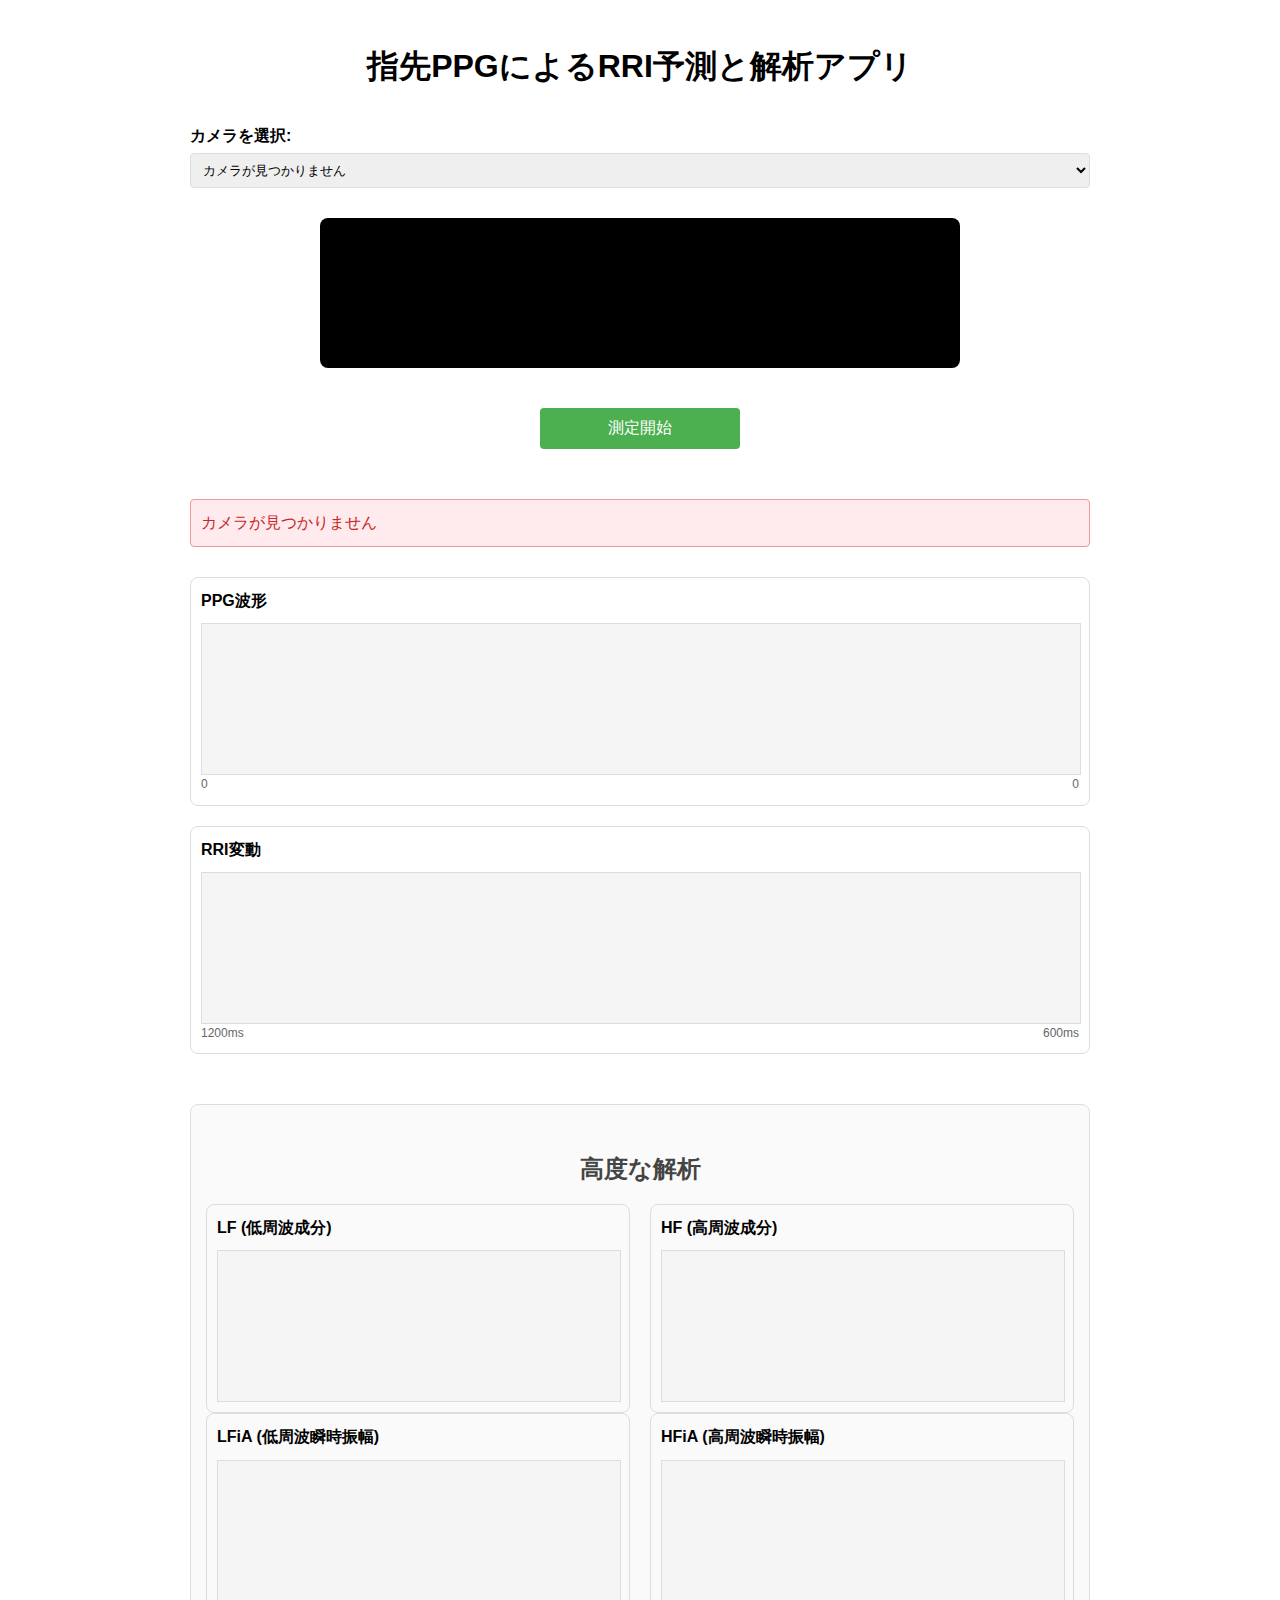
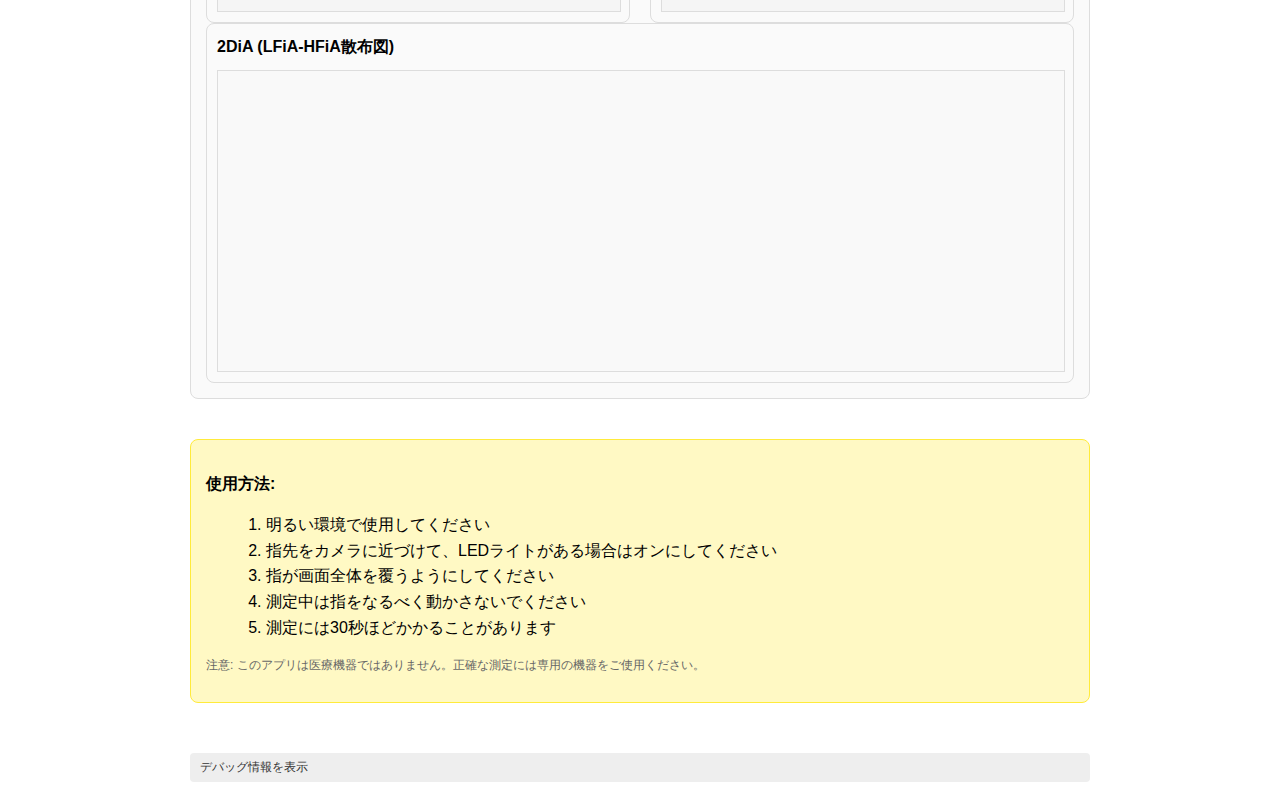
==== index.html @ 348ecae9 "init" ====
<!DOCTYPE html>
<html lang="ja">
<head>
    <meta charset="UTF-8">
    <meta name="viewport" content="width=device-width, initial-scale=1.0">
    <title>指先PPGによるRRI予測と解析アプリ</title>
    <link rel="stylesheet" href="styles.css">
</head>
<body>
    <h1>指先PPGによるRRI予測と解析アプリ</h1>
    
    <div class="container">
        <div class="camera-select">
            <label for="camera-select">カメラを選択:</label>
            <select id="camera-select"></select>
        </div>
        
        <div class="video-container">
            <video id="video" autoplay playsinline muted></video>
            <canvas id="canvas" class="overlay"></canvas>
        </div>
        
        <div class="controls">
            <button id="start-btn" class="start">測定開始</button>
            <button id="stop-btn" class="stop" style="display: none;">測定停止</button>
        </div>
        
        <div id="error-message" class="error-message"></div>
        
        <div id="heart-rate-display" class="heart-rate-display" style="display: none;">
            <div id="heart-rate" class="heart-rate">-- BPM</div>
            <div id="avg-rri">平均RRI: -- ms</div>
        </div>
        
        <div class="graph-section">
            <div class="graph-container">
                <div class="graph-title">PPG波形</div>
                <div class="graph" id="ppg-graph"></div>
                <div class="graph-labels">
                    <span id="ppg-max">0</span>
                    <span id="ppg-min">0</span>
                </div>
            </div>
            
            <div class="graph-container">
                <div class="graph-title">RRI変動</div>
                <div class="graph" id="rri-graph"></div>
                <div class="graph-labels">
                    <span>1200ms</span>
                    <span>600ms</span>
                </div>
            </div>
        </div>
        
        <div class="advanced-analysis-section">
            <h2>高度な解析</h2>
            <div class="graph-section two-columns">
                <div class="graph-container">
                    <div class="graph-title">LF (低周波成分)</div>
                    <div class="graph" id="lf-graph"></div>
                </div>
                
                <div class="graph-container">
                    <div class="graph-title">HF (高周波成分)</div>
                    <div class="graph" id="hf-graph"></div>
                </div>
            </div>
            
            <div class="graph-section two-columns">
                <div class="graph-container">
                    <div class="graph-title">LFiA (低周波瞬時振幅)</div>
                    <div class="graph" id="lfia-graph"></div>
                </div>
                
                <div class="graph-container">
                    <div class="graph-title">HFiA (高周波瞬時振幅)</div>
                    <div class="graph" id="hfia-graph"></div>
                </div>
            </div>
            
            <div class="graph-container">
                <div class="graph-title">2DiA (LFiA-HFiA散布図)</div>
                <div class="graph scatter-plot" id="scatter-graph"></div>
            </div>
        </div>
        
        <div class="instructions">
            <p><strong>使用方法:</strong></p>
            <ol>
                <li>明るい環境で使用してください</li>
                <li>指先をカメラに近づけて、LEDライトがある場合はオンにしてください</li>
                <li>指が画面全体を覆うようにしてください</li>
                <li>測定中は指をなるべく動かさないでください</li>
                <li>測定には30秒ほどかかることがあります</li>
            </ol>
            <p class="disclaimer">注意: このアプリは医療機器ではありません。正確な測定には専用の機器をご使用ください。</p>
        </div>
        
        <div class="debug-toggle" id="debug-toggle">デバッグ情報を表示</div>
        <div class="debug-container" id="debug-container">
            <div>検出したピーク数: <span id="peak-count">0</span></div>
            <div>最新のPPG値: <span id="current-ppg">0</span></div>
            <div>フレームレート: <span id="framerate">0</span> fps</div>
            <div>LFiA: <span id="lfia-value">0</span> ms</div>
            <div>HFiA: <span id="hfia-value">0</span> ms</div>
        </div>
    </div>

    <!-- 必ずSignalProcessorを先に読み込む -->
    <script src="signal-processing.js"></script>
    <!-- 次にCameraProcessorを読み込む -->
    <script src="camera-processor.js"></script>
    <!-- 最後にメインアプリケーションを読み込む -->
    <script src="app.js"></script>
</body>
</html>
---- styles.css ----
/* styles.css */
body {
    font-family: 'Helvetica Neue', Arial, sans-serif;
    max-width: 900px;
    margin: 0 auto;
    padding: 20px;
    line-height: 1.6;
}

h1 {
    text-align: center;
    margin-bottom: 20px;
}

h2 {
    text-align: center;
    margin: 30px 0 15px;
    color: #444;
}

.container {
    display: flex;
    flex-direction: column;
    gap: 20px;
}

.video-container {
    position: relative;
    background-color: #000;
    border-radius: 8px;
    overflow: hidden;
    width: 100%;
    max-width: 640px;
    margin: 0 auto;
}

video, canvas {
    width: 100%;
    height: auto;
    display: block;
}

canvas.overlay {
    position: absolute;
    top: 0;
    left: 0;
    width: 100%;
    height: 100%;
    opacity: 0;
}

.controls {
    display: flex;
    justify-content: center;
    margin: 20px 0;
}

button {
    padding: 10px 20px;
    font-size: 16px;
    border: none;
    border-radius: 4px;
    cursor: pointer;
    width: 200px;
    transition: background-color 0.3s;
}

button.start {
    background-color: #4CAF50;
    color: white;
}

button.stop {
    background-color: #f44336;
    color: white;
}

.heart-rate-display {
    background-color: #e3f2fd;
    border: 1px solid #90caf9;
    color: #0d47a1;
    padding: 15px;
    border-radius: 8px;
    text-align: center;
    margin: 20px 0;
}

.heart-rate {
    font-size: 32px;
    font-weight: bold;
}

.graph-section {
    display: flex;
    flex-direction: column;
    gap: 20px;
}

.two-columns {
    display: grid;
    grid-template-columns: 1fr 1fr;
    gap: 20px;
}

.graph-container {
    margin: 0;
    border: 1px solid #ddd;
    border-radius: 8px;
    padding: 10px;
}

.graph-title {
    font-weight: bold;
    margin-bottom: 10px;
}

.graph {
    height: 150px;
    width: 100%;
    background-color: #f5f5f5;
    position: relative;
    overflow: hidden;
    border: 1px solid #ddd;
}

.scatter-plot {
    height: 300px;
    background-color: #f9f9f9;
}

.graph-labels {
    display: flex;
    justify-content: space-between;
    font-size: 12px;
    color: #666;
}

.instructions {
    background-color: #fff9c4;
    border: 1px solid #ffeb3b;
    padding: 15px;
    border-radius: 8px;
    margin: 20px 0;
}

.instructions ol {
    margin-left: 20px;
}

.instructions .disclaimer {
    font-size: 12px;
    color: #666;
    margin-top: 10px;
}

.error-message {
    background-color: #ffebee;
    border: 1px solid #ef9a9a;
    color: #c62828;
    padding: 10px;
    border-radius: 4px;
    margin: 10px 0;
    display: none;
}

.camera-select {
    margin: 10px 0;
}

select {
    width: 100%;
    padding: 8px;
    border-radius: 4px;
    border: 1px solid #ddd;
}

label {
    display: block;
    margin-bottom: 5px;
    font-weight: bold;
}

.ppg-bar, .rri-bar, .value-bar {
    position: absolute;
    bottom: 0;
    width: 2px;
}

.ppg-bar {
    background-color: #f44336;
}

.rri-bar {
    background-color: #2196F3;
}

.lf-bar {
    background-color: #ff9800;
}

.hf-bar {
    background-color: #4CAF50;
}

.lfia-bar {
    background-color: #9c27b0;
}

.hfia-bar {
    background-color: #00bcd4;
}

.scatter-point {
    position: absolute;
    width: 6px;
    height: 6px;
    background-color: #3f51b5;
    border-radius: 50%;
    transform: translate(-3px, -3px);
}

.debug-container {
    margin-top: 20px;
    padding: 10px;
    border: 1px solid #ddd;
    border-radius: 4px;
    background-color: #f9f9f9;
    display: none;
}

.debug-toggle {
    background-color: #eee;
    color: #333;
    padding: 5px 10px;
    border-radius: 4px;
    cursor: pointer;
    display: inline-block;
    margin-top: 10px;
    font-size: 12px;
}

.advanced-analysis-section {
    border: 1px solid #ddd;
    border-radius: 8px;
    padding: 15px;
    margin-top: 30px;
    background-color: #fafafa;
}

@media (max-width: 768px) {
    .two-columns {
        grid-template-columns: 1fr;
    }
}
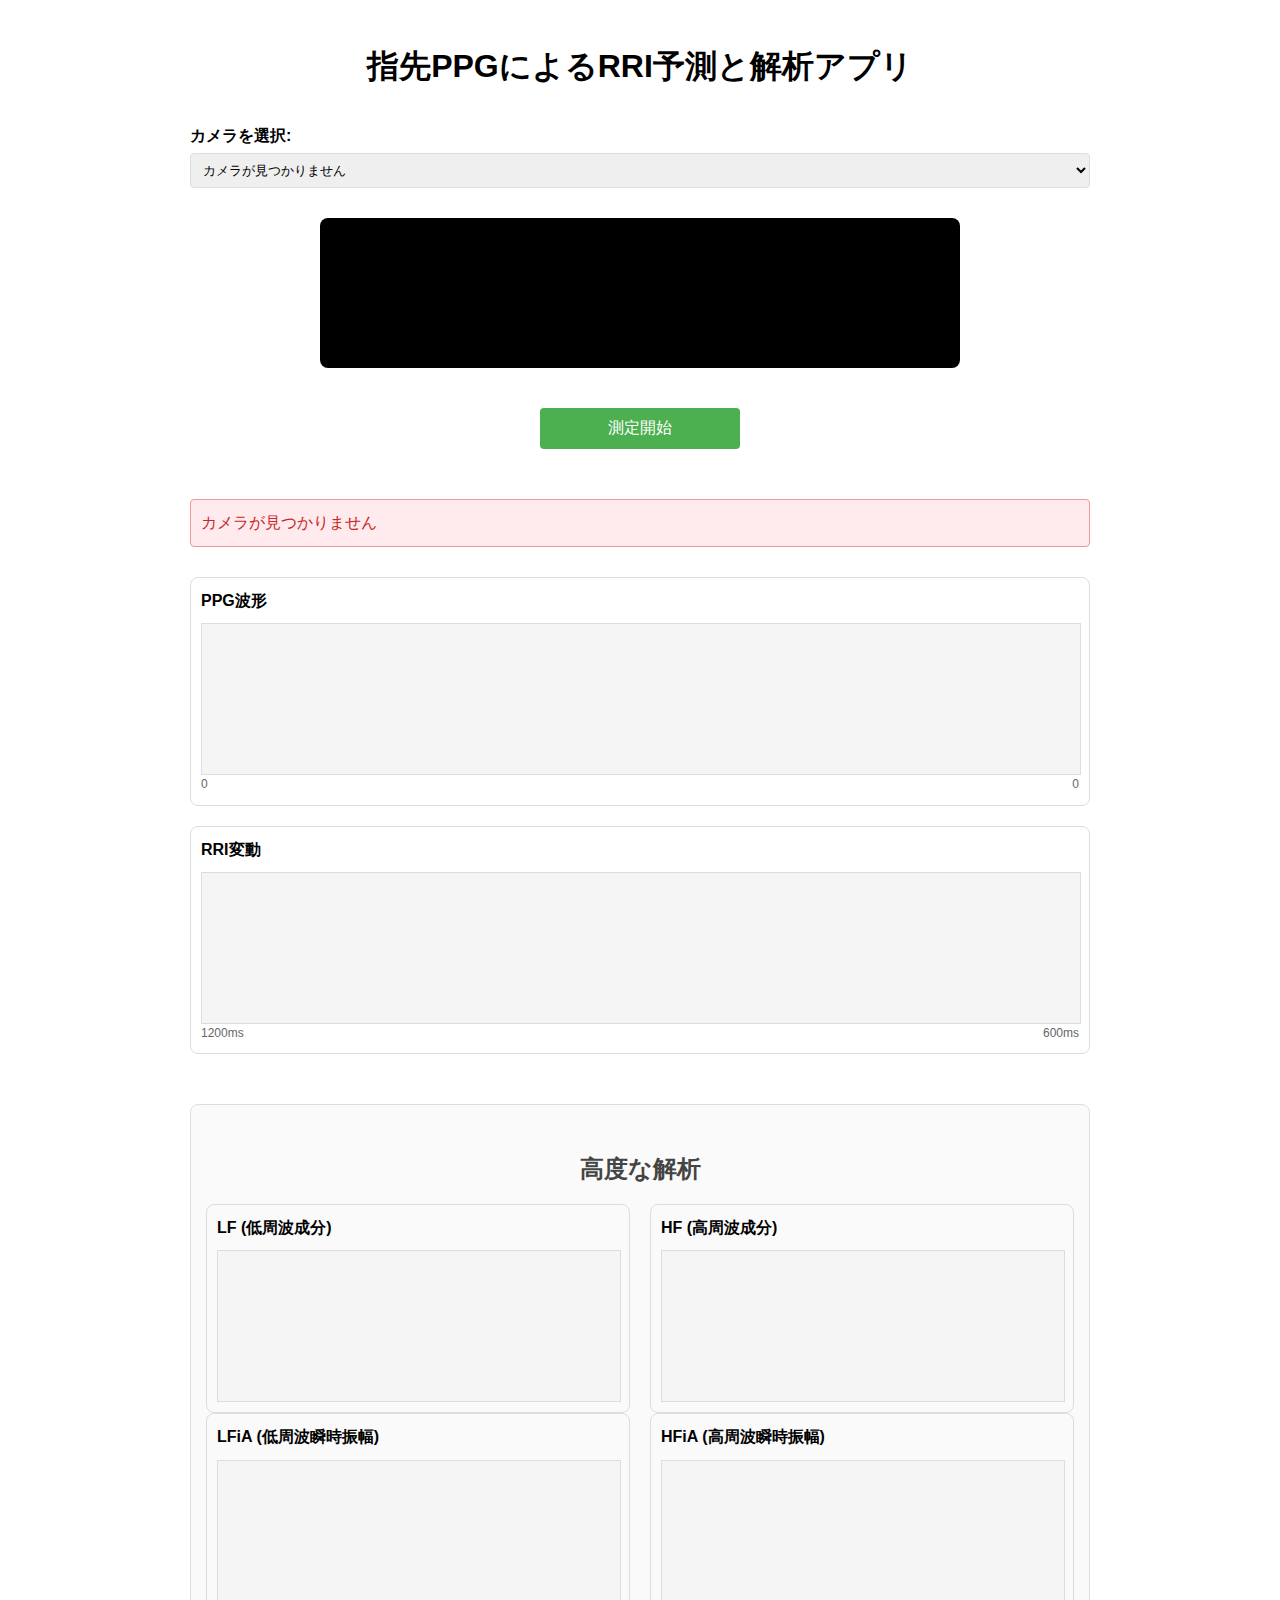
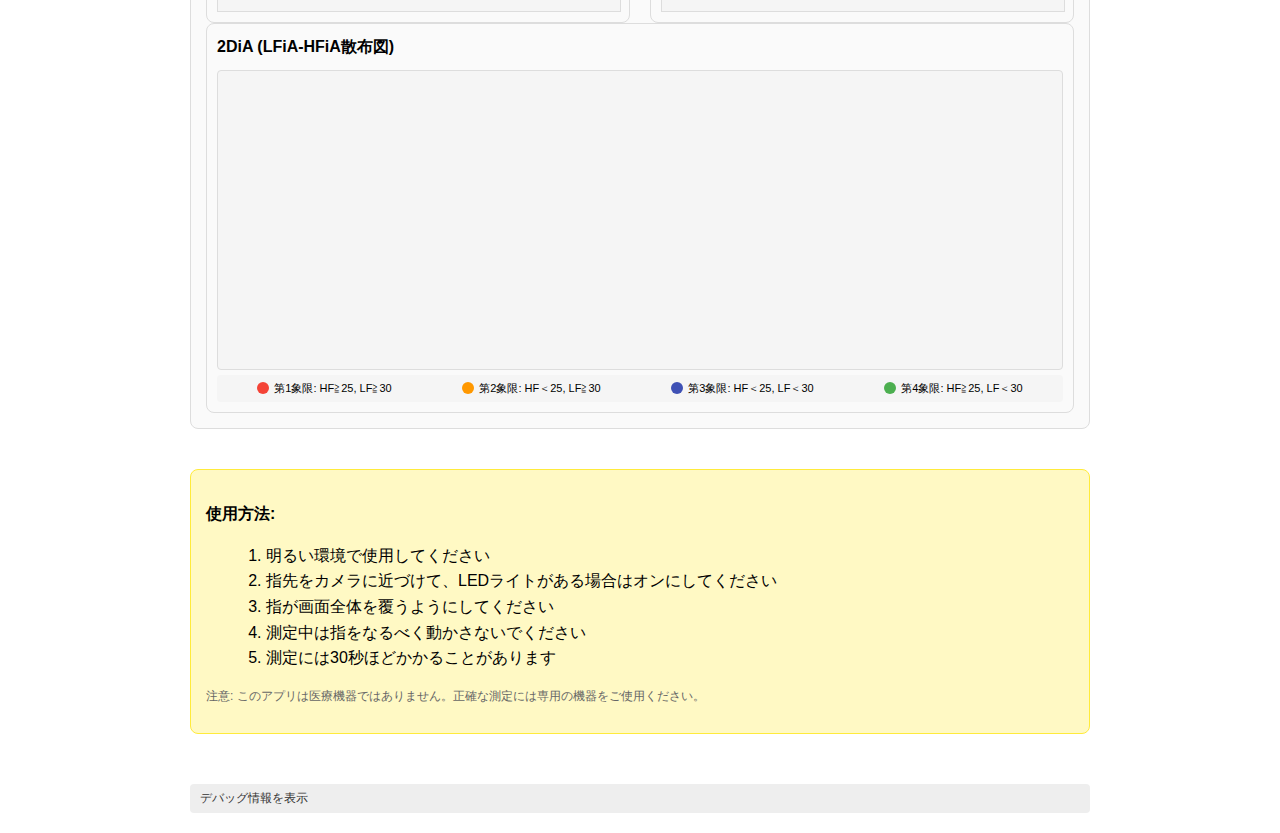
==== commit bef51309: "init" ====
--- a/index.html
+++ b/index.html
@@ -81,6 +81,12 @@
             <div class="graph-container">
                 <div class="graph-title">2DiA (LFiA-HFiA散布図)</div>
                 <div class="graph scatter-plot" id="scatter-graph"></div>
+                <div class="quadrant-legend">
+                    <div class="quadrant-item"><div class="quadrant-color q1-color"></div>第1象限: HF≧25, LF≧30</div>
+                    <div class="quadrant-item"><div class="quadrant-color q2-color"></div>第2象限: HF＜25, LF≧30</div>
+                    <div class="quadrant-item"><div class="quadrant-color q3-color"></div>第3象限: HF＜25, LF＜30</div>
+                    <div class="quadrant-item"><div class="quadrant-color q4-color"></div>第4象限: HF≧25, LF＜30</div>
+                </div>
             </div>
         </div>
         
--- a/styles.css
+++ b/styles.css
@@ -1,4 +1,4 @@
-/* styles.css */
+/* styles.css (修正版) */
 body {
     font-family: 'Helvetica Neue', Arial, sans-serif;
     max-width: 900px;
@@ -180,7 +180,8 @@
     font-weight: bold;
 }
 
-.ppg-bar, .rri-bar, .value-bar {
+/* グラフ表示用のスタイル修正 */
+.ppg-bar, .rri-bar {
     position: absolute;
     bottom: 0;
     width: 2px;
@@ -194,29 +195,44 @@
     background-color: #2196F3;
 }
 
+/* 周波数帯域グラフのバー */
 .lf-bar {
+    position: absolute;
+    bottom: 0;
+    width: 4px;
     background-color: #ff9800;
 }
 
 .hf-bar {
+    position: absolute;
+    bottom: 0;
+    width: 4px;
     background-color: #4CAF50;
 }
 
 .lfia-bar {
+    position: absolute;
+    bottom: 0;
+    width: 4px;
     background-color: #9c27b0;
 }
 
 .hfia-bar {
+    position: absolute;
+    bottom: 0;
+    width: 4px;
     background-color: #00bcd4;
 }
 
+/* 散布図のポイント - 位置を明示的に絶対位置に */
 .scatter-point {
     position: absolute;
     width: 6px;
     height: 6px;
     background-color: #3f51b5;
     border-radius: 50%;
-    transform: translate(-3px, -3px);
+    /* 中心を合わせるための調整 */
+    transform: translate(-3px, 3px);
 }
 
 .debug-container {
@@ -251,4 +267,219 @@
     .two-columns {
         grid-template-columns: 1fr;
     }
+}
+
+/* 散布図関連のスタイル追加 */
+.scatter-plot {
+    height: 300px;
+    background-color: #f9f9f9;
+    position: relative;
+    border: 1px solid #ddd;
+    box-sizing: border-box;
+}
+
+.scatter-point {
+    position: absolute;
+    width: 6px;
+    height: 6px;
+    border-radius: 50%;
+    transform: translate(-3px, 3px);
+}
+
+/* 散布図のグリッドラインと軸 */
+.scatter-grid-line {
+    position: absolute;
+    background-color: rgba(0, 0, 0, 0.2);
+    z-index: 1;
+}
+
+.scatter-grid-line.horizontal {
+    width: 100%;
+    height: 1px;
+}
+
+.scatter-grid-line.vertical {
+    height: 100%;
+    width: 1px;
+}
+
+/* 軸ラベル */
+.scatter-axis-label {
+    position: absolute;
+    font-size: 12px;
+    color: #666;
+}
+
+.scatter-axis-label.x-axis {
+    bottom: 5px;
+    right: 5px;
+}
+
+.scatter-axis-label.y-axis {
+    top: 5px;
+    left: 5px;
+    transform: rotate(90deg);
+    transform-origin: left top;
+}
+
+/* 中心点ラベル */
+.scatter-center-label {
+    position: absolute;
+    font-size: 10px;
+    color: #333;
+    background-color: rgba(255, 255, 255, 0.7);
+    padding: 2px 4px;
+    border-radius: 2px;
+    transform: translate(-50%, 50%);
+    z-index: 2;
+}
+
+/* 象限の色サンプル表示用 */
+.quadrant-legend {
+    display: flex;
+    justify-content: space-around;
+    margin-top: 5px;
+    padding: 5px;
+    background-color: #f5f5f5;
+    border-radius: 4px;
+    font-size: 11px;
+}
+
+.quadrant-item {
+    display: flex;
+    align-items: center;
+}
+
+.quadrant-color {
+    width: 12px;
+    height: 12px;
+    border-radius: 50%;
+    margin-right: 5px;
+}
+
+.q1-color { background-color: #f44336; }
+.q2-color { background-color: #ff9800; }
+.q3-color { background-color: #3f51b5; }
+.q4-color { background-color: #4CAF50; }
+
+/* 散布図関連の改良スタイル */
+.scatter-plot {
+    position: relative;
+    background-color: #f5f5f5;
+    border: 1px solid #ddd;
+    border-radius: 4px;
+}
+
+.scatter-point {
+    position: absolute;
+    width: 6px;
+    height: 6px;
+    border-radius: 50%;
+    transform: translate(-3px, 3px);
+    opacity: 0.8;
+    transition: all 0.2s ease;
+}
+
+.scatter-grid-line {
+    position: absolute;
+    background-color: rgba(0, 0, 0, 0.1);
+    z-index: 1;
+}
+
+.scatter-grid-line.horizontal {
+    width: 100%;
+    height: 1px;
+}
+
+.scatter-grid-line.vertical {
+    height: 100%;
+    width: 1px;
+}
+
+.scatter-axis-label {
+    position: absolute;
+    font-size: 12px;
+    color: #666;
+}
+
+.scatter-axis-label.x-axis {
+    bottom: 5px;
+    left: 50%;
+    transform: translateX(-50%);
+}
+
+.scatter-axis-label.y-axis {
+    left: 5px;
+    bottom: 50%;
+    transform: translateY(50%) rotate(-90deg);
+    transform-origin: left center;
+}
+
+.scatter-center-label {
+    position: absolute;
+    font-size: 10px;
+    color: #666;
+    transform: translate(-50%, 50%);
+    background-color: rgba(255, 255, 255, 0.7);
+    padding: 2px 4px;
+    border-radius: 2px;
+}
+
+.quadrant-label {
+    position: absolute;
+    font-size: 10px;
+    font-weight: bold;
+    color: rgba(0, 0, 0, 0.6);
+    text-align: center;
+    background-color: rgba(255, 255, 255, 0.5);
+    padding: 2px 4px;
+    border-radius: 2px;
+}
+
+/* 象限の色に合わせる */
+.quadrant-label.q1 {
+    color: rgba(244, 67, 54, 0.8); /* 赤 */
+}
+
+.quadrant-label.q2 {
+    color: rgba(255, 152, 0, 0.8); /* オレンジ */
+}
+
+.quadrant-label.q3 {
+    color: rgba(63, 81, 181, 0.8); /* 青 */
+}
+
+.quadrant-label.q4 {
+    color: rgba(76, 175, 80, 0.8); /* 緑 */
+}
+
+/* ストレス状態表示 */
+.stress-state-display {
+    margin-top: 10px;
+    padding: 8px;
+    border-radius: 4px;
+    font-weight: bold;
+    text-align: center;
+    background-color: #f5f5f5;
+    transition: all 0.3s ease;
+}
+
+.state-rest {
+    background-color: rgba(63, 81, 181, 0.2);
+    color: #3f51b5;
+}
+
+.state-physical {
+    background-color: rgba(255, 152, 0, 0.2);
+    color: #ff9800;
+}
+
+.state-relaxation {
+    background-color: rgba(76, 175, 80, 0.2);
+    color: #4CAF50;
+}
+
+.state-mental {
+    background-color: rgba(244, 67, 54, 0.2);
+    color: #f44336;
 }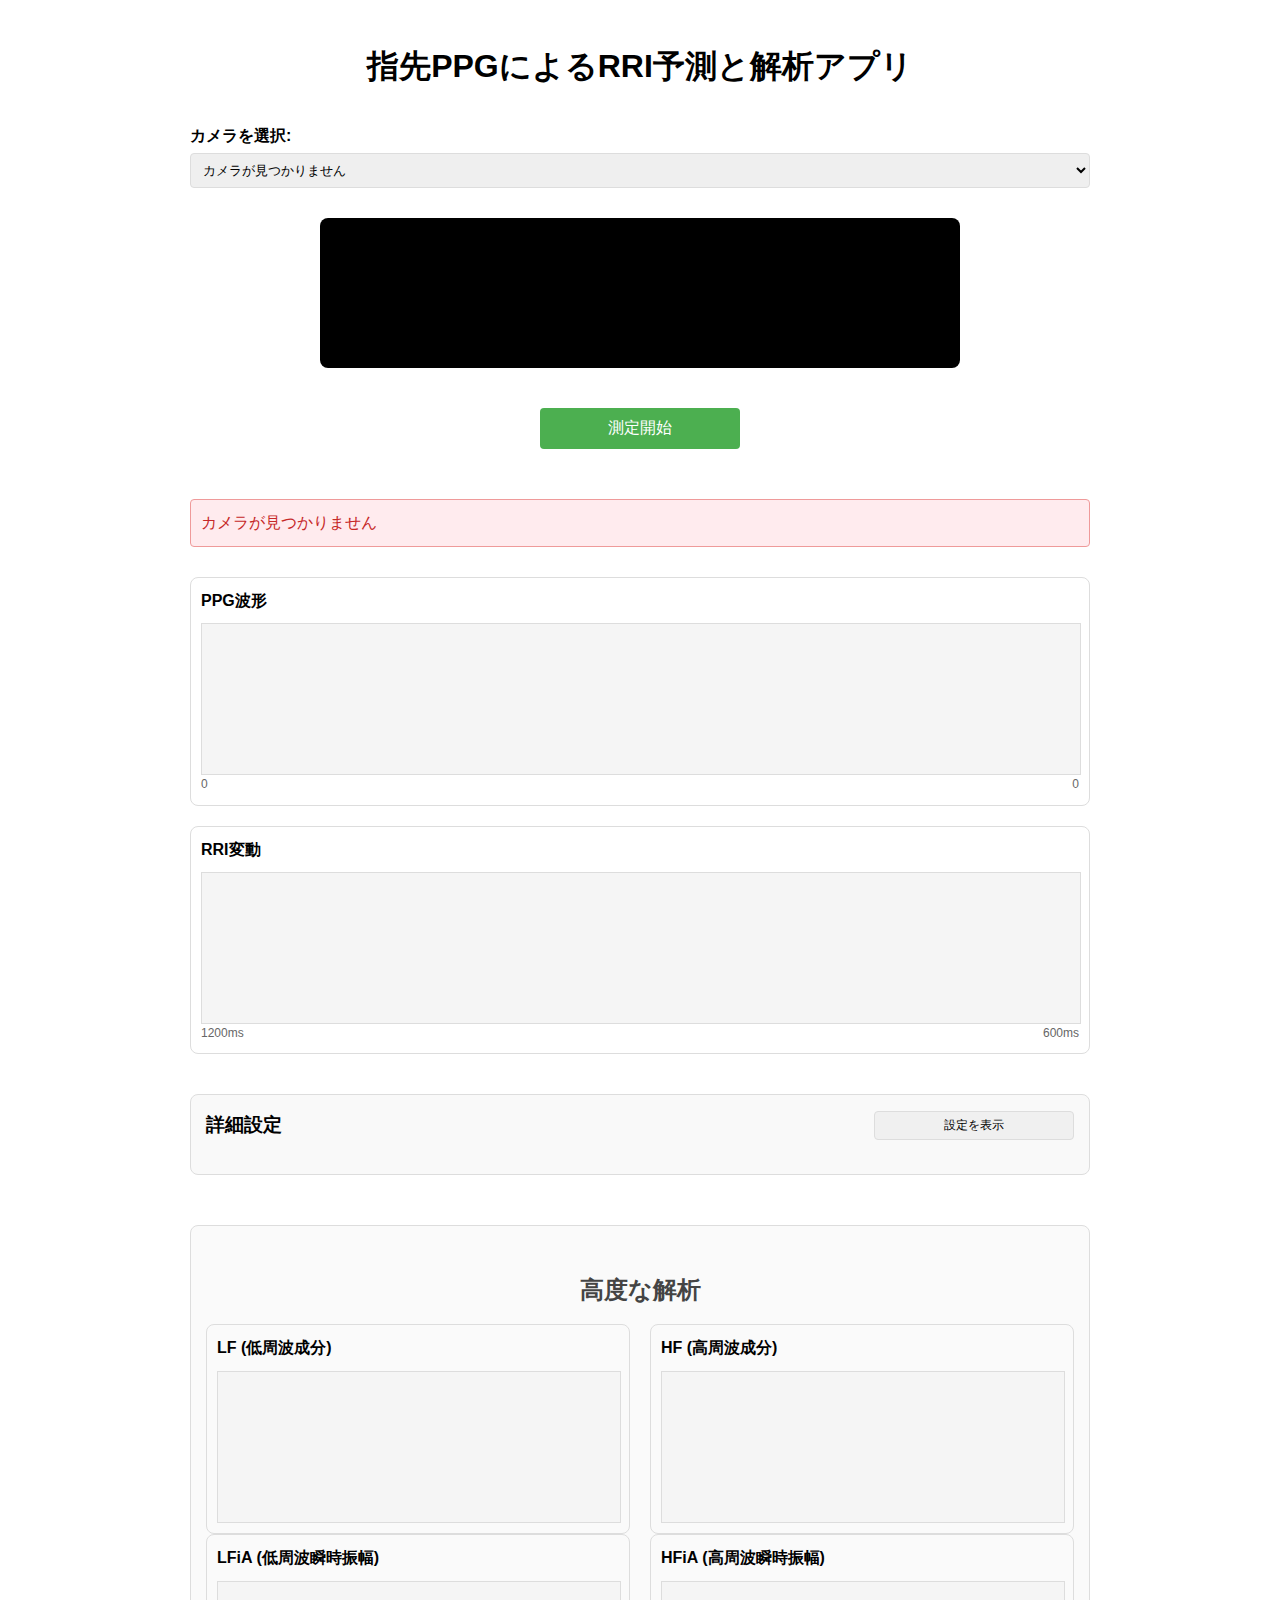
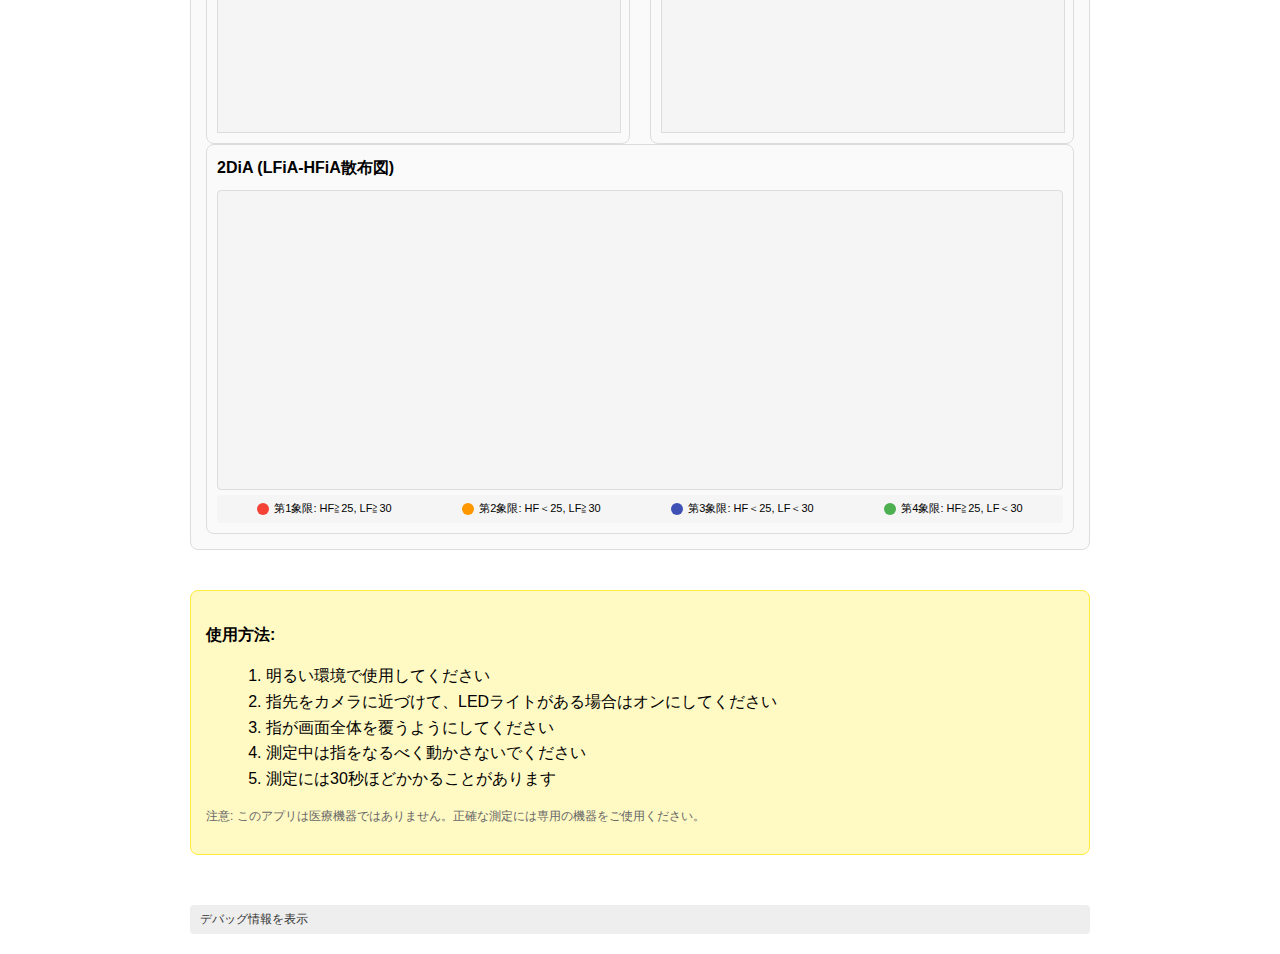
==== commit c1ff714e: "init" ====
--- a/index.html
+++ b/index.html
@@ -48,6 +48,55 @@
                 <div class="graph-labels">
                     <span>1200ms</span>
                     <span>600ms</span>
+                </div>
+            </div>
+        </div>
+        
+        <div class="advanced-settings">
+            <h3>詳細設定 <button id="toggle-settings" class="toggle-button">設定を表示</button></h3>
+            
+            <div id="settings-panel" class="settings-panel" style="display: none;">
+                <div class="settings-group">
+                    <h4>信号処理設定</h4>
+                    
+                    <div class="setting-item">
+                        <label for="envelope-window">瞬時振幅計算の時間窓:</label>
+                        <input type="range" id="envelope-window" min="5" max="30" value="15" class="slider">
+                        <span id="envelope-window-value">15</span>
+                    </div>
+                    
+                    <div class="setting-item">
+                        <label for="smoothing-window">振幅スムージング窓:</label>
+                        <input type="range" id="smoothing-window" min="3" max="20" value="10" class="slider">
+                        <span id="smoothing-window-value">10</span>
+                    </div>
+                    
+                    <div class="setting-item">
+                        <label for="averaging-window">振幅平均化窓:</label>
+                        <input type="range" id="averaging-window" min="5" max="50" value="20" class="slider">
+                        <span id="averaging-window-value">20</span>
+                    </div>
+                </div>
+                
+                <div class="settings-group">
+                    <h4>ピーク検出設定</h4>
+                    
+                    <div class="setting-item">
+                        <label for="peak-threshold">ピーク検出閾値:</label>
+                        <input type="range" id="peak-threshold" min="20" max="80" value="50" class="slider">
+                        <span id="peak-threshold-value">50</span>%
+                    </div>
+                    
+                    <div class="setting-item">
+                        <label for="min-peak-distance">最小ピーク間隔:</label>
+                        <input type="range" id="min-peak-distance" min="200" max="400" value="250" step="10" class="slider">
+                        <span id="min-peak-distance-value">250</span> ms
+                    </div>
+                </div>
+                
+                <div class="settings-actions">
+                    <button id="apply-settings" class="apply-button">設定を適用</button>
+                    <button id="reset-settings" class="reset-button">デフォルトに戻す</button>
                 </div>
             </div>
         </div>
--- a/styles.css
+++ b/styles.css
@@ -482,4 +482,83 @@
 .state-mental {
     background-color: rgba(244, 67, 54, 0.2);
     color: #f44336;
+}
+
+
+.advanced-settings {
+    margin-top: 20px;
+    border: 1px solid #ddd;
+    border-radius: 8px;
+    padding: 15px;
+    background-color: #f9f9f9;
+}
+
+.advanced-settings h3 {
+    margin-top: 0;
+    display: flex;
+    justify-content: space-between;
+    align-items: center;
+}
+
+.settings-panel {
+    margin-top: 15px;
+}
+
+.settings-group {
+    margin-bottom: 20px;
+}
+
+.settings-group h4 {
+    margin-top: 0;
+    margin-bottom: 10px;
+    color: #555;
+}
+
+.setting-item {
+    display: flex;
+    align-items: center;
+    margin-bottom: 10px;
+}
+
+.setting-item label {
+    width: 180px;
+    font-weight: normal;
+}
+
+.slider {
+    flex: 1;
+    margin: 0 15px;
+}
+
+.settings-actions {
+    display: flex;
+    justify-content: flex-end;
+    gap: 10px;
+    margin-top: 15px;
+}
+
+.toggle-button {
+    background-color: #f0f0f0;
+    border: 1px solid #ddd;
+    padding: 5px 10px;
+    border-radius: 4px;
+    cursor: pointer;
+    font-size: 12px;
+}
+
+.apply-button {
+    background-color: #4CAF50;
+    color: white;
+    border: none;
+    padding: 8px 15px;
+    border-radius: 4px;
+    cursor: pointer;
+}
+
+.reset-button {
+    background-color: #f0f0f0;
+    border: 1px solid #ddd;
+    padding: 8px 15px;
+    border-radius: 4px;
+    cursor: pointer;
 }